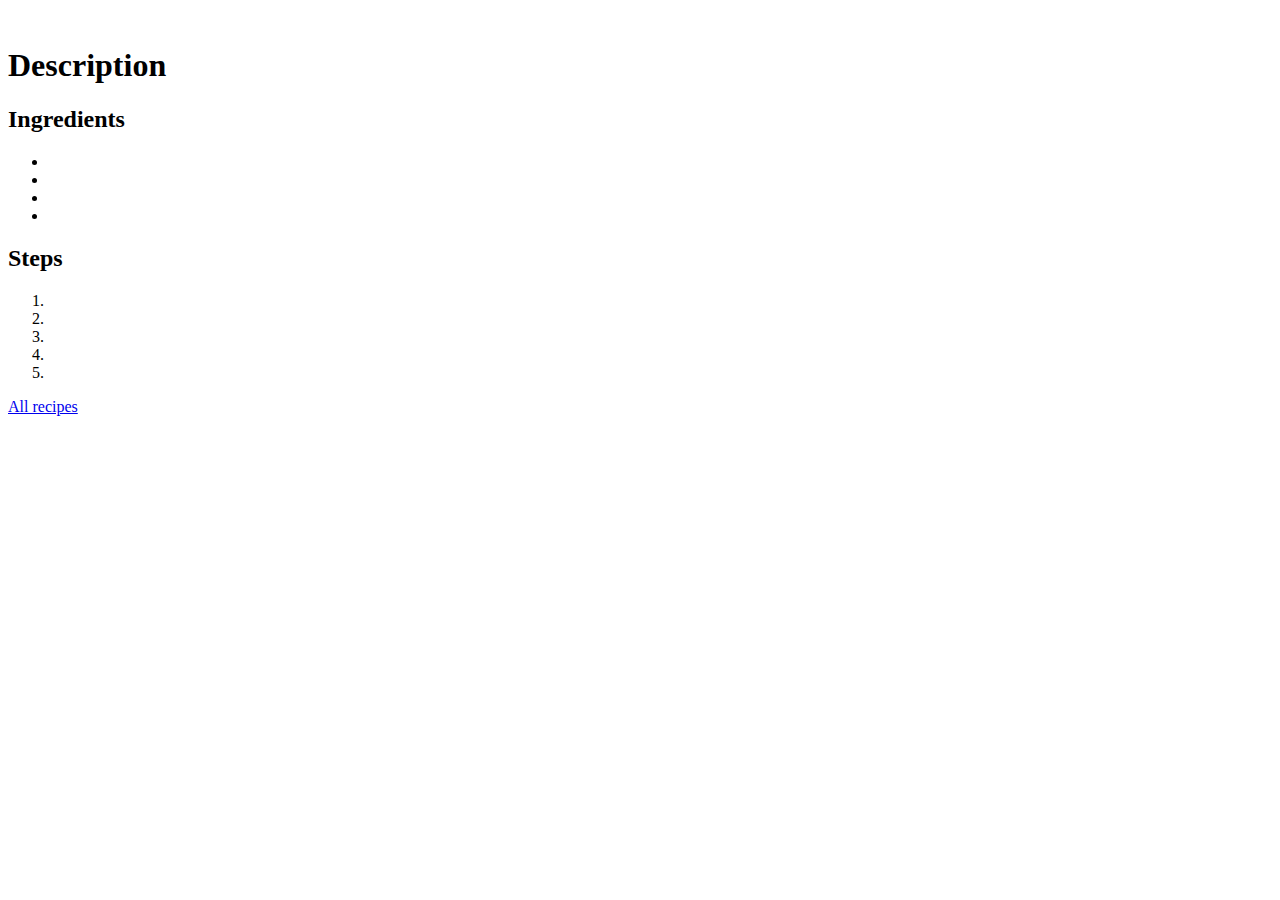
==== recipes/pasta.html @ 9355f6a0 "Add layout for webpages" ====
<!DOCTYPE html>
<html lang="en">
<head>
    <meta charset="UTF-8">
    <title>Pasta</title>
</head>
<body>
    <img src="" alt="">
    <h1>Description</h1>
    <h2>Ingredients</h2>
    <ul>
        <li></li>
        <li></li>
        <li></li>
        <li></li>
    </ul>
    <h2>Steps</h2>
    <ol>
        <li></li>
        <li></li>
        <li></li>
        <li></li>
        <li></li>
    </ol>
    <a href="../index.html">All recipes</a>
    
</body>
</html>
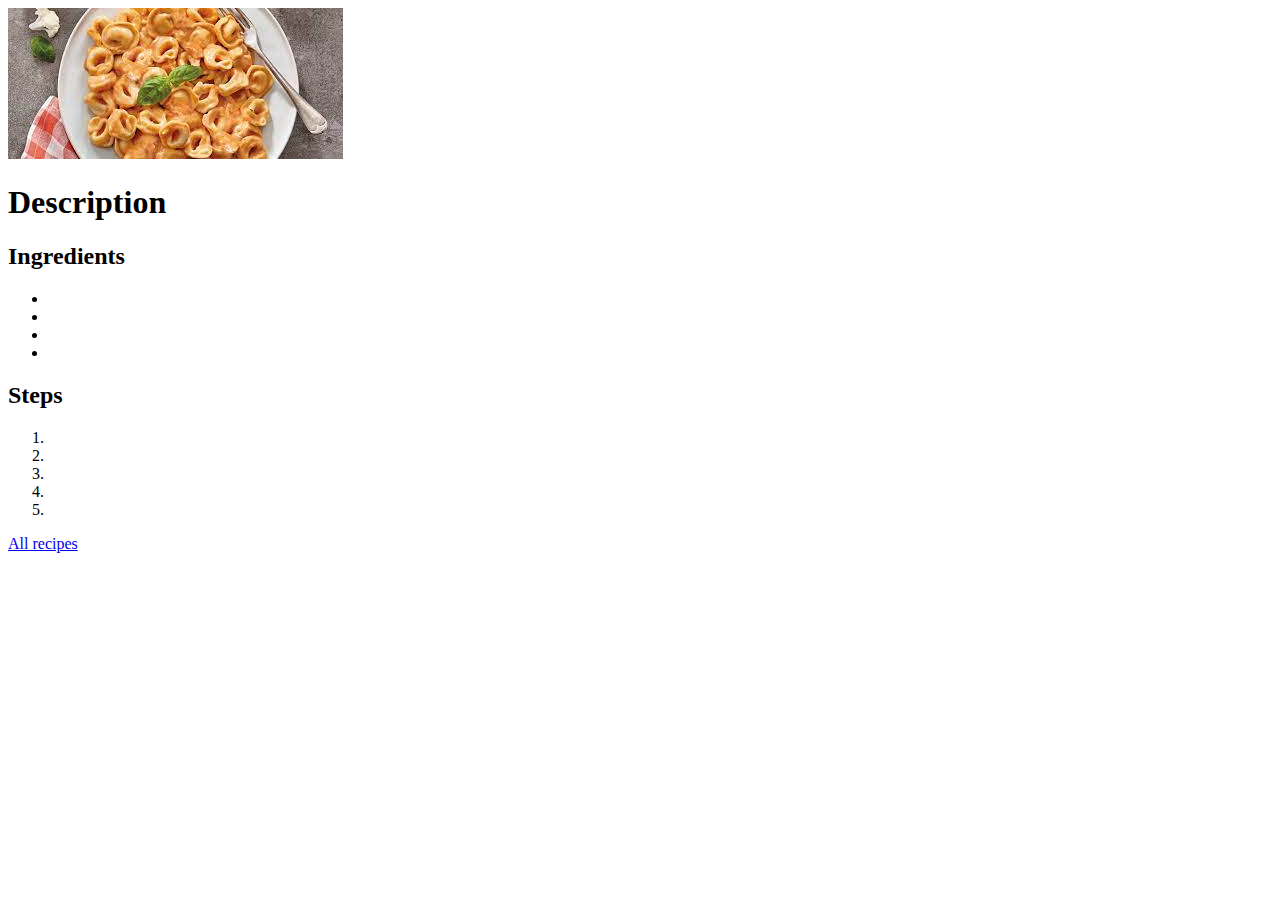
==== commit e5f301c7: "Add images" ====
--- a/recipes/pasta.html
+++ b/recipes/pasta.html
@@ -5,7 +5,7 @@
     <title>Pasta</title>
 </head>
 <body>
-    <img src="" alt="">
+    <img src="../images/pasta.jpeg" alt="pasta">
     <h1>Description</h1>
     <h2>Ingredients</h2>
     <ul>
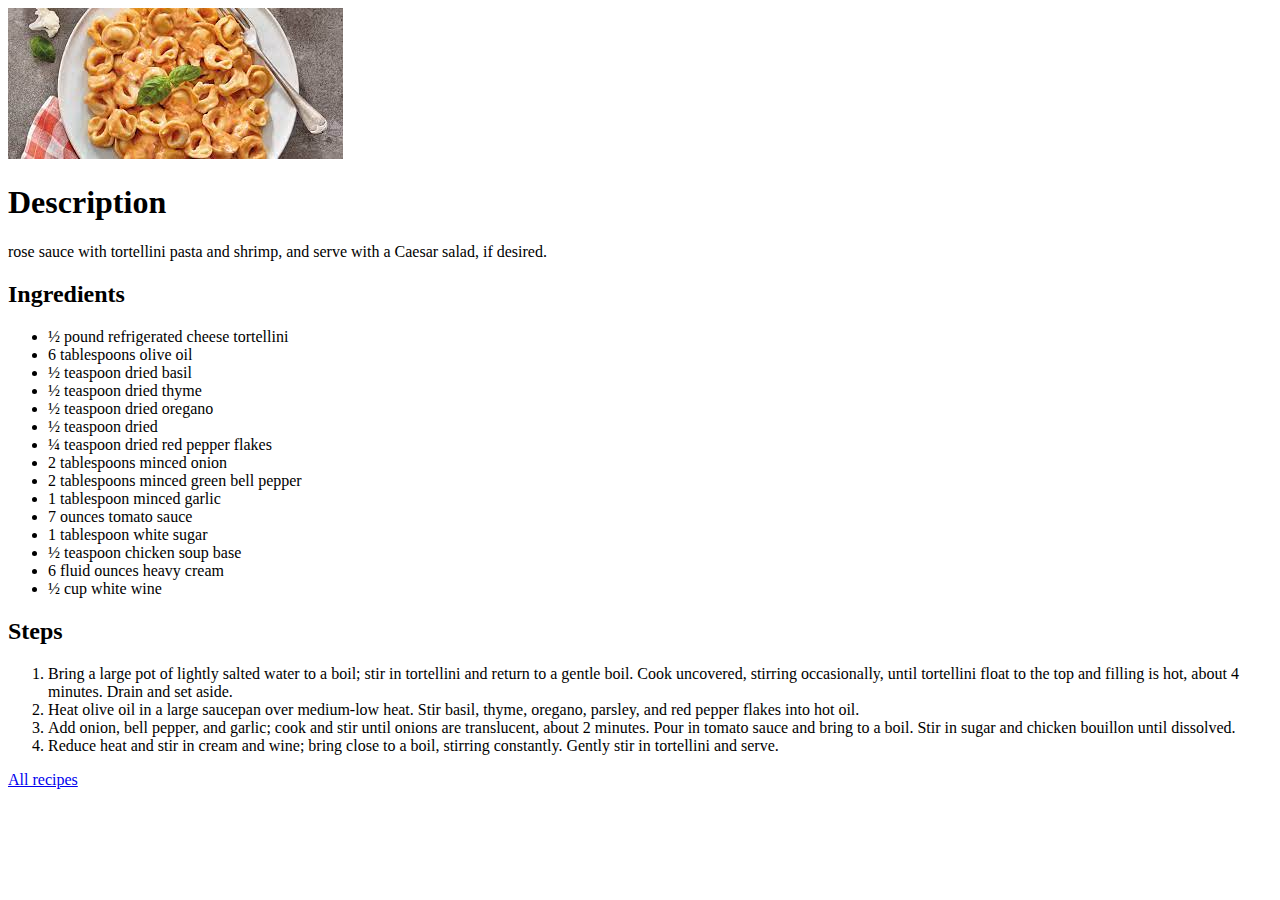
==== commit 9ac9a16f: "add pasta page info" ====
--- a/recipes/pasta.html
+++ b/recipes/pasta.html
@@ -7,20 +7,31 @@
 <body>
     <img src="../images/pasta.jpeg" alt="pasta">
     <h1>Description</h1>
+    <p>rose sauce with tortellini pasta and shrimp, and serve with a Caesar salad, if desired.</p>
     <h2>Ingredients</h2>
     <ul>
-        <li></li>
-        <li></li>
-        <li></li>
-        <li></li>
+        <li>½ pound refrigerated cheese tortellini</li>
+        <li>6 tablespoons olive oil</li>
+        <li>½ teaspoon dried basil</li>
+        <li>½ teaspoon dried thyme</li>
+        <li>½ teaspoon dried oregano</li>
+        <li>½ teaspoon dried</li>
+        <li>¼ teaspoon dried red pepper flakes</li>
+        <li>2 tablespoons minced onion</li>
+        <li>2 tablespoons minced green bell pepper</li>
+        <li>1 tablespoon minced garlic</li>
+        <li>7 ounces tomato sauce</li>
+        <li>1 tablespoon white sugar</li>
+        <li>½ teaspoon chicken soup base</li>
+        <li>6 fluid ounces heavy cream</li>
+        <li>½ cup white wine</li>
     </ul>
     <h2>Steps</h2>
     <ol>
-        <li></li>
-        <li></li>
-        <li></li>
-        <li></li>
-        <li></li>
+        <li>Bring a large pot of lightly salted water to a boil; stir in tortellini and return to a gentle boil. Cook uncovered, stirring occasionally, until tortellini float to the top and filling is hot, about 4 minutes. Drain and set aside.</li>
+        <li>Heat olive oil in a large saucepan over medium-low heat. Stir basil, thyme, oregano, parsley, and red pepper flakes into hot oil.</li>
+        <li>Add onion, bell pepper, and garlic; cook and stir until onions are translucent, about 2 minutes. Pour in tomato sauce and bring to a boil. Stir in sugar and chicken bouillon until dissolved.</li>
+        <li>Reduce heat and stir in cream and wine; bring close to a boil, stirring constantly. Gently stir in tortellini and serve.</li>
     </ol>
     <a href="../index.html">All recipes</a>
     
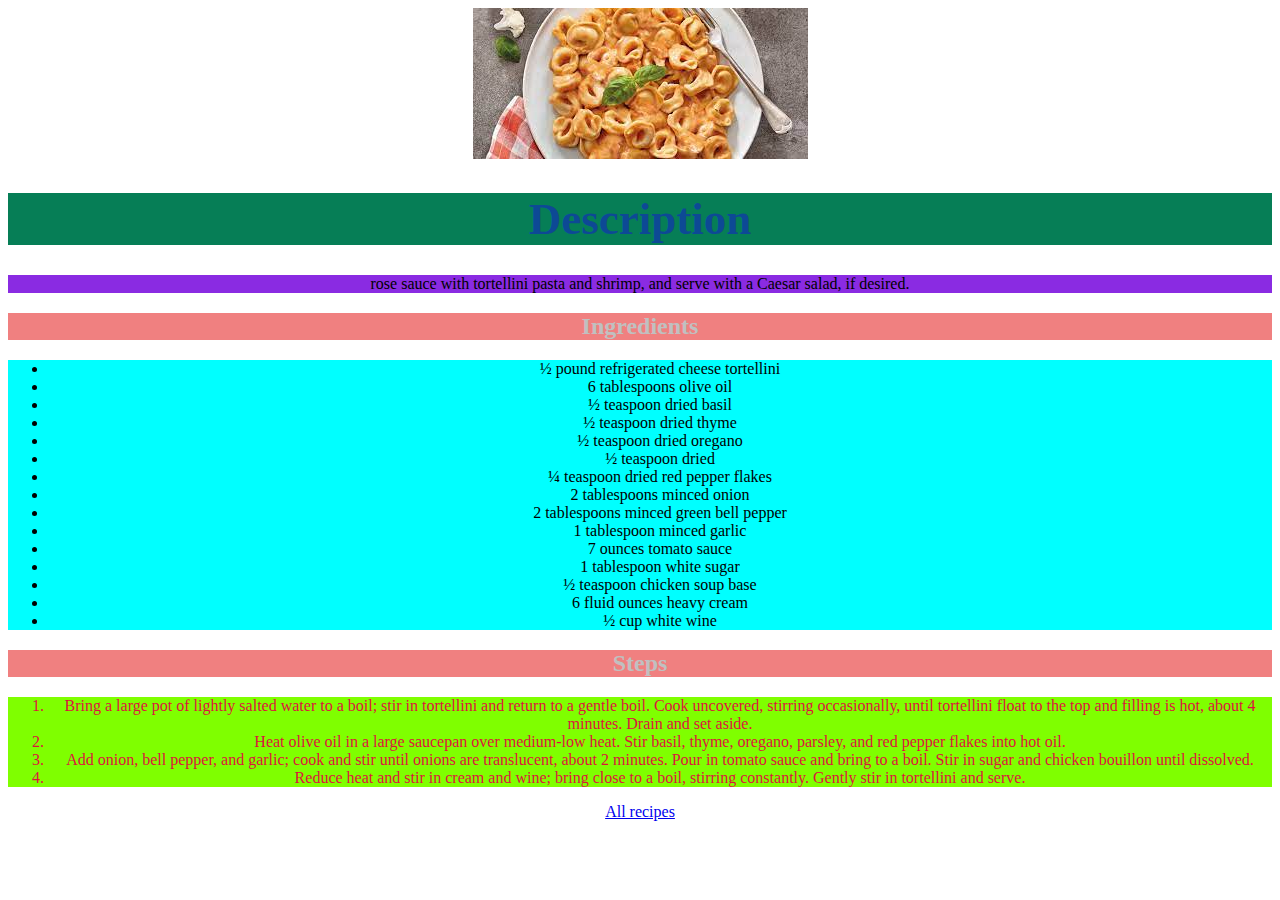
==== commit 8b375a91: "Add style" ====
--- a/recipes/pasta.html
+++ b/recipes/pasta.html
@@ -3,6 +3,7 @@
 <head>
     <meta charset="UTF-8">
     <title>Pasta</title>
+    <link rel="stylesheet" href="../css/styles.css">
 </head>
 <body>
     <img src="../images/pasta.jpeg" alt="pasta">
--- a/css/styles.css
+++ b/css/styles.css
@@ -0,0 +1,38 @@
+* {
+    text-align: center;
+}
+
+h1 {
+    font-weight: bolder;
+    color: rgba(20, 20, 212, 0.514);
+    background-color: rgb(6, 126, 86);
+    font-size: 45px;
+}
+.large-text {
+    font-size: 25px;
+}
+p, h3 {
+    background-color: blueviolet;
+    color: black;
+}
+
+ul {
+    background-color: aqua;
+    color: black;
+}
+
+ol {
+    background-color: chartreuse;
+    color: crimson;
+}
+
+h2 {
+    font-weight: 900;
+    background-color: lightcoral;
+    color: silver;
+}
+
+h4 { 
+    background-color: black;
+    color: aliceblue;
+}